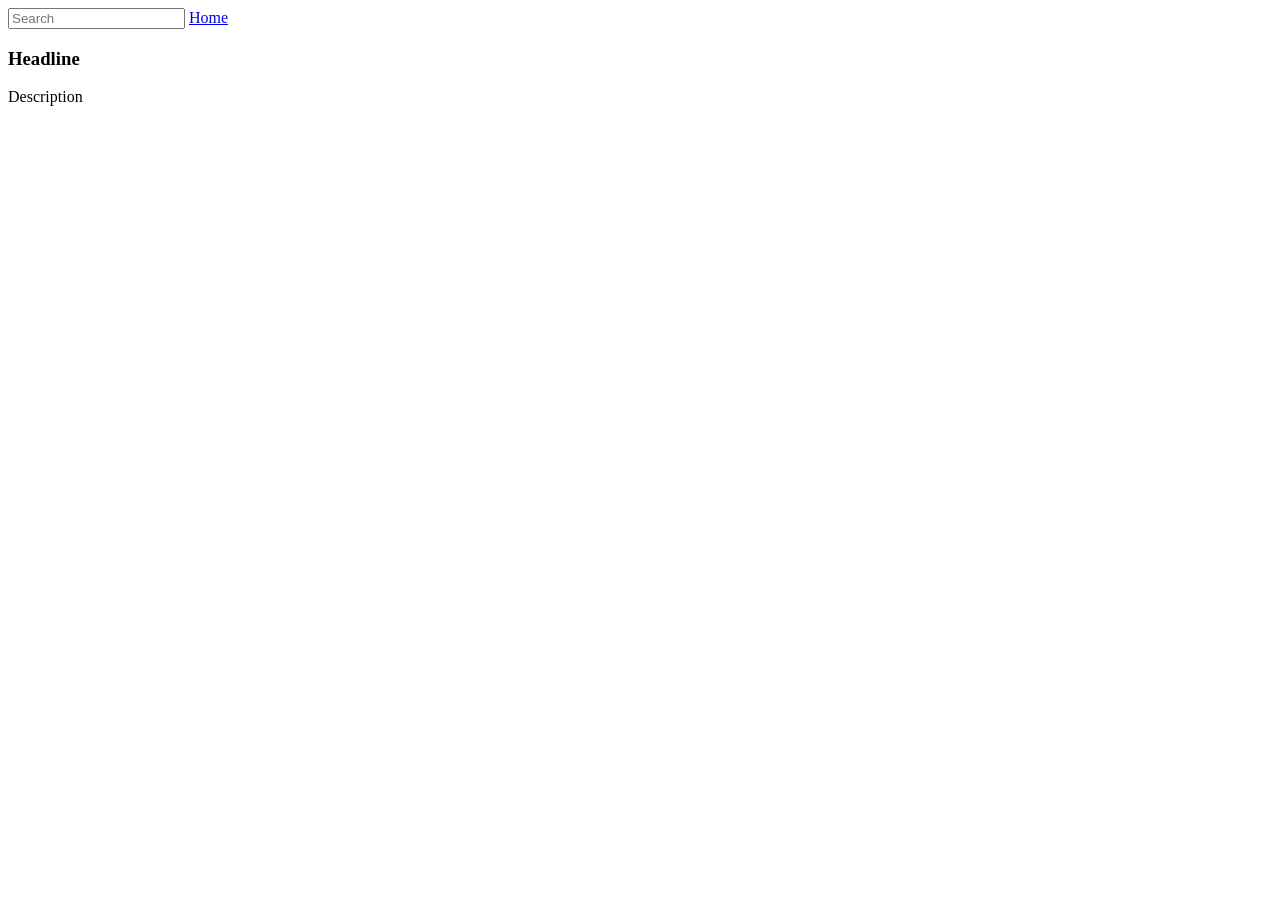
==== news.html @ abfe988e "add all file at once" ====
<!DOCTYPE html>
<html lang="en">
  <head>
    <meta charset="UTF-8" />
    <meta http-equiv="X-UA-Compatible" content="IE=edge" />
    <meta name="viewport" content="width=device-width, initial-scale=1.0" />
    <title>Detailed news</title>
  </head>
  <body>
    <!-- Same navbar with same functionality  -->
    <div id="navbar">
      <input id="search_input" type="text" placeholder="Search" />
      <a href="index.html">Home</a>
    </div>
    <!-- Append detailed news in div with id "detailed_news"  -->
    <div id="detailed_news">
      <h3>Headline</h3>
      <p>Description</p>
    </div>
  </body>
</html>
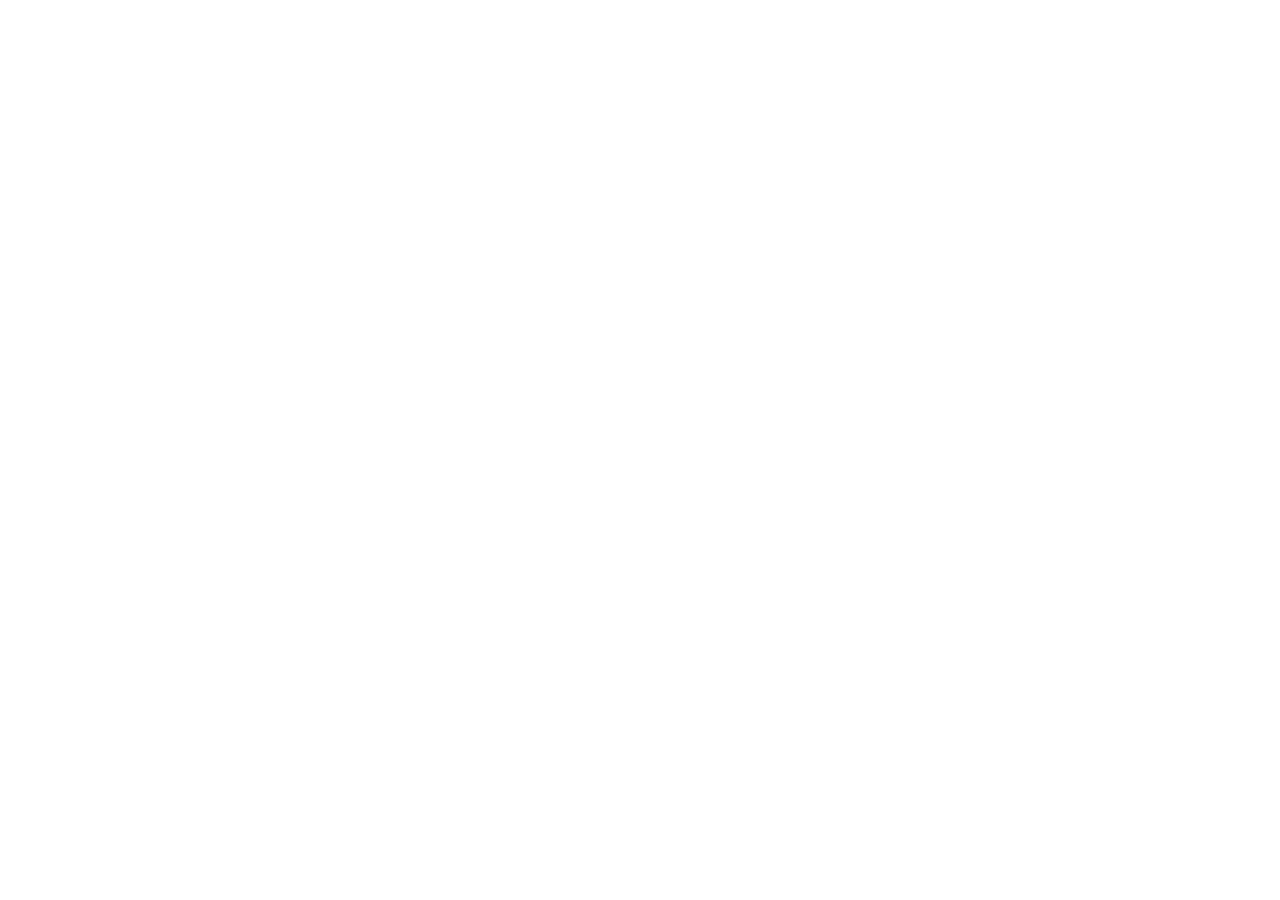
==== commit a904d93a: "one unnecsary file removed" ====
--- a/news.html
+++ b/news.html
@@ -8,14 +8,8 @@
   </head>
   <body>
     <!-- Same navbar with same functionality  -->
-    <div id="navbar">
-      <input id="search_input" type="text" placeholder="Search" />
-      <a href="index.html">Home</a>
-    </div>
     <!-- Append detailed news in div with id "detailed_news"  -->
-    <div id="detailed_news">
-      <h3>Headline</h3>
-      <p>Description</p>
-    </div>
   </body>
 </html>
+
+<script src="./scripts/news.js" type="module"></script>
